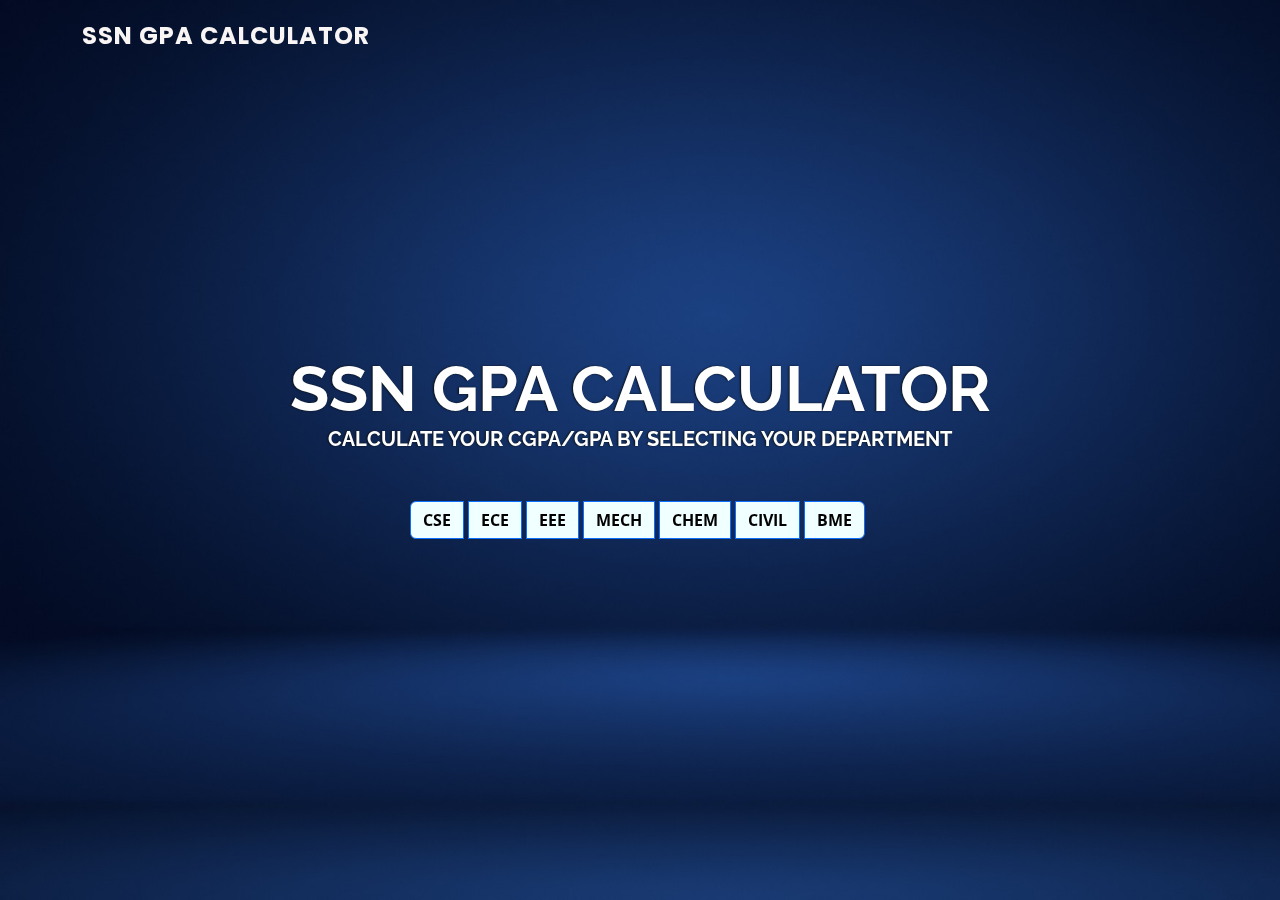
==== index.html @ ec448498 "first commit" ====
<!DOCTYPE html>
<html lang="en">

<head>
  <meta charset="utf-8">
  <meta content="width=device-width, initial-scale=1.0" name="viewport">

  <title>SSN GPA CALCULATOR</title>
  <meta content="" name="description">
  <meta content="" name="keywords">

  <!-- Favicons -->
  <link href="assets/img/favicon.png" rel="icon">
  <link href="assets/img/apple-touch-icon.png" rel="apple-touch-icon">

  <!-- Google Fonts -->
  <link href="https://fonts.googleapis.com/css?family=Open+Sans:300,300i,400,400i,600,600i,700,700i|Raleway:300,300i,400,400i,500,500i,600,600i,700,700i|Poppins:300,300i,400,400i,500,500i,600,600i,700,700i" rel="stylesheet">

  <!-- Vendor CSS Files -->
  <link href="assets/vendor/aos/aos.css" rel="stylesheet">
  <link href="assets/vendor/bootstrap/css/bootstrap.min.css" rel="stylesheet">
  <link href="assets/vendor/bootstrap-icons/bootstrap-icons.css" rel="stylesheet">
  <link href="assets/vendor/boxicons/css/boxicons.min.css" rel="stylesheet">
  <link href="assets/vendor/glightbox/css/glightbox.min.css" rel="stylesheet">
  <link href="assets/vendor/swiper/swiper-bundle.min.css" rel="stylesheet">

  <!-- Template Main CSS File -->
  <link href="assets/css/style.css" rel="stylesheet">

</head>

<body>

  <!-- ======= Header ======= -->
  <header id="header" class="fixed-top header-transparent">
    <div class="container d-flex align-items-center justify-content-between">

      <div class="logo">
        <h1 class="text-light"><a href="index.html"><span>SSN GPA CALCULATOR</span></a></h1>
       
      </div>

      

    </div>
  </header><!-- End Header -->

  <!-- ======= Hero Section ======= -->
  <section id="hero">
    <div class="hero-container" data-aos="fade-up">
      <h1>SSN GPA CALCULATOR</h1>
      <h2>Calculate your CGPA/GPA by selecting your department</h2>
      <div class="btn-group">
      <a type="button" href="cse.html" style="background-color: azure;color: black;margin-right: 5px;"class="btn mr-md-2 mb-md-0 mb-2 btn-primary btn-round mr-1"><b>CSE</b></a>
      <a type="button" href="ece.html" style="background-color: azure;color: black;margin-right: 5px"class="btn mr-md-2 mb-md-0 mb-2 btn-primary btn-round"><b>ECE</b></a>
      <a type="button" href="" style="background-color: azure;color: black;margin-right: 5px"class="btn mr-md-2 mb-md-0 mb-2 btn-primary btn-round"><b>EEE</b></a>
      <a type="button" href="" style="background-color: azure;color: black;margin-right: 5px"class="btn mr-md-2 mb-md-0 mb-2 btn-primary btn-round"><b>MECH</b></a>
      <a type="button" href="chem.html" style="background-color: azure;color: black;margin-right: 5px"class="btn mr-md-2 mb-md-0 mb-2 btn-primary btn-round"><b>CHEM</b></a>
      <a type="button" href="" style="background-color: azure;color: black;margin-right: 5px"class="btn mr-md-2 mb-md-0 mb-2 btn-primary btn-round"><b>CIVIL</b></a>
      <a type="button" href="" style="background-color: azure;color: black;margin-right: 5px"class="btn mr-md-2 mb-md-0 mb-2 btn-primary btn-round"><b>BME</b></a>
    </div>
    </div>
  </section><!-- End Hero -->

  <main id="main">

  
  <!-- Vendor JS Files -->
  <script src="assets/vendor/purecounter/purecounter_vanilla.js"></script>
  <script src="assets/vendor/aos/aos.js"></script>
  <script src="assets/vendor/bootstrap/js/bootstrap.bundle.min.js"></script>
  <script src="assets/vendor/glightbox/js/glightbox.min.js"></script>
  <script src="assets/vendor/isotope-layout/isotope.pkgd.min.js"></script>
  <script src="assets/vendor/swiper/swiper-bundle.min.js"></script>
  <script src="assets/vendor/php-email-form/validate.js"></script>

  <!-- Template Main JS File -->
  <script src="assets/js/main.js"></script>

</body>

</html>
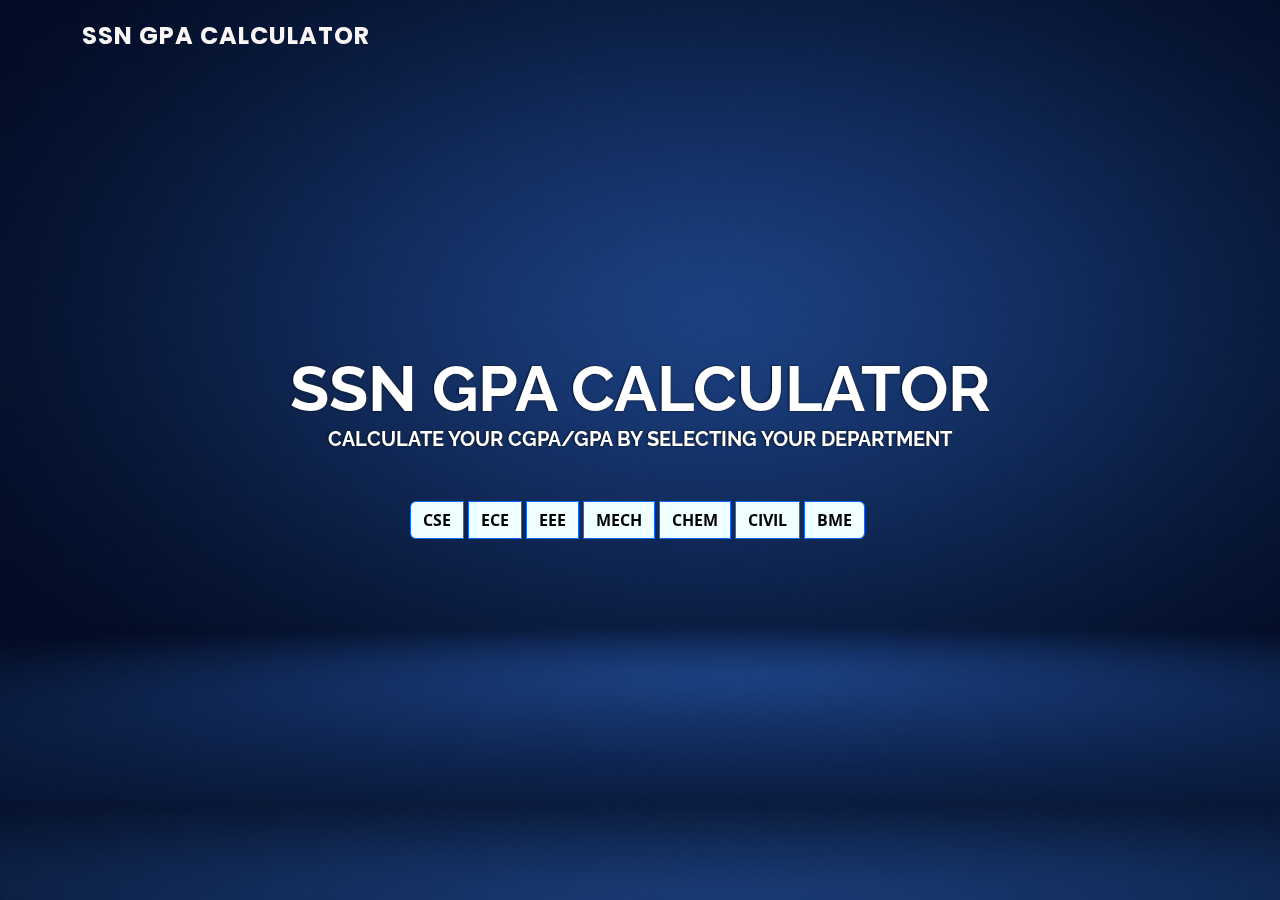
==== commit 1404b403: "Update index.html" ====
--- a/index.html
+++ b/index.html
@@ -50,15 +50,17 @@
     <div class="hero-container" data-aos="fade-up">
       <h1>SSN GPA CALCULATOR</h1>
       <h2>Calculate your CGPA/GPA by selecting your department</h2>
+      <div class="overflow-auto">
       <div class="btn-group">
-      <a type="button" href="cse.html" style="background-color: azure;color: black;margin-right: 5px;"class="btn mr-md-2 mb-md-0 mb-2 btn-primary btn-round mr-1"><b>CSE</b></a>
-      <a type="button" href="ece.html" style="background-color: azure;color: black;margin-right: 5px"class="btn mr-md-2 mb-md-0 mb-2 btn-primary btn-round"><b>ECE</b></a>
-      <a type="button" href="" style="background-color: azure;color: black;margin-right: 5px"class="btn mr-md-2 mb-md-0 mb-2 btn-primary btn-round"><b>EEE</b></a>
-      <a type="button" href="" style="background-color: azure;color: black;margin-right: 5px"class="btn mr-md-2 mb-md-0 mb-2 btn-primary btn-round"><b>MECH</b></a>
-      <a type="button" href="chem.html" style="background-color: azure;color: black;margin-right: 5px"class="btn mr-md-2 mb-md-0 mb-2 btn-primary btn-round"><b>CHEM</b></a>
-      <a type="button" href="" style="background-color: azure;color: black;margin-right: 5px"class="btn mr-md-2 mb-md-0 mb-2 btn-primary btn-round"><b>CIVIL</b></a>
-      <a type="button" href="" style="background-color: azure;color: black;margin-right: 5px"class="btn mr-md-2 mb-md-0 mb-2 btn-primary btn-round"><b>BME</b></a>
+      <a type="button" href="cse.html" aria-expanded="false" style="background-color: azure;color: black;margin-right: 5px;"class="btn mr-md-2 mb-md-0 mb-2 btn-primary btn-round col-sm-4"><b>CSE</b></a>
+      <a type="button" href="ece.html" aria-expanded="false" style="background-color: azure;color: black;margin-right: 5px"class="btn mr-md-2 mb-md-0 mb-2 btn-primary btn-round col-sm-4"><b>ECE</b></a>
+      <a type="button" aria-expanded="false" href="" style="background-color: azure;color: black;margin-right: 5px"class="btn mr-md-2 mb-md-0 mb-2 btn-primary btn-round col-sm-4"><b>EEE</b></a>
+      <a type="button" aria-expanded="false" href="" style="background-color: azure;color: black;margin-right: 5px"class="btn mr-md-2 mb-md-0 mb-2 btn-primary btn-round col-sm-4"><b>MECH</b></a>
+      <a type="button" aria-expanded="false" href="chem.html" style="background-color: azure;color: black;margin-right: 5px"class="btn mr-md-2 mb-md-0 mb-2 btn-primary btn-round col-sm-4"><b>CHEM</b></a>
+      <a type="button" aria-expanded="false" href="" style="background-color: azure;color: black;margin-right: 5px"class="btn mr-md-2 mb-md-0 mb-2 btn-primary btn-round col-sm-4"><b>CIVIL</b></a>
+      <a type="button" aria-expanded="false" href="" style="background-color: azure;color: black;margin-right: 5px"class="btn mr-md-2 mb-md-0 mb-2 btn-primary btn-round col-sm-4"><b>BME</b></a>
     </div>
+      </div>
     </div>
   </section><!-- End Hero -->
 
@@ -79,4 +81,4 @@
 
 </body>
 
-</html>+</html>
--- a/assets/css/style.css
+++ b/assets/css/style.css
@@ -1,13 +1,4 @@
-/**
-* Template Name: Squadfree - v4.8.1
-* Template URL: https://bootstrapmade.com/squadfree-free-bootstrap-template-creative/
-* Author: BootstrapMade.com
-* License: https://bootstrapmade.com/license/
-*/
-
-/*--------------------------------------------------------------
-# General
---------------------------------------------------------------*/
+
 body {
   font-family: "Open Sans", sans-serif;
   color: #0f0202;
@@ -353,7 +344,7 @@
 #hero {
   width: 100%;
   height: 100vh;
-  background: rgba(3, 16, 22, 0.5) url(../img/wepik-photo-mode-202278-18548.png);
+  background: rgba(3, 16, 22, 0.5) url(../js/wepik-photo-mode-202278-18548.png);
   background-size: cover;
   position: relative;
   margin-bottom: -90px;
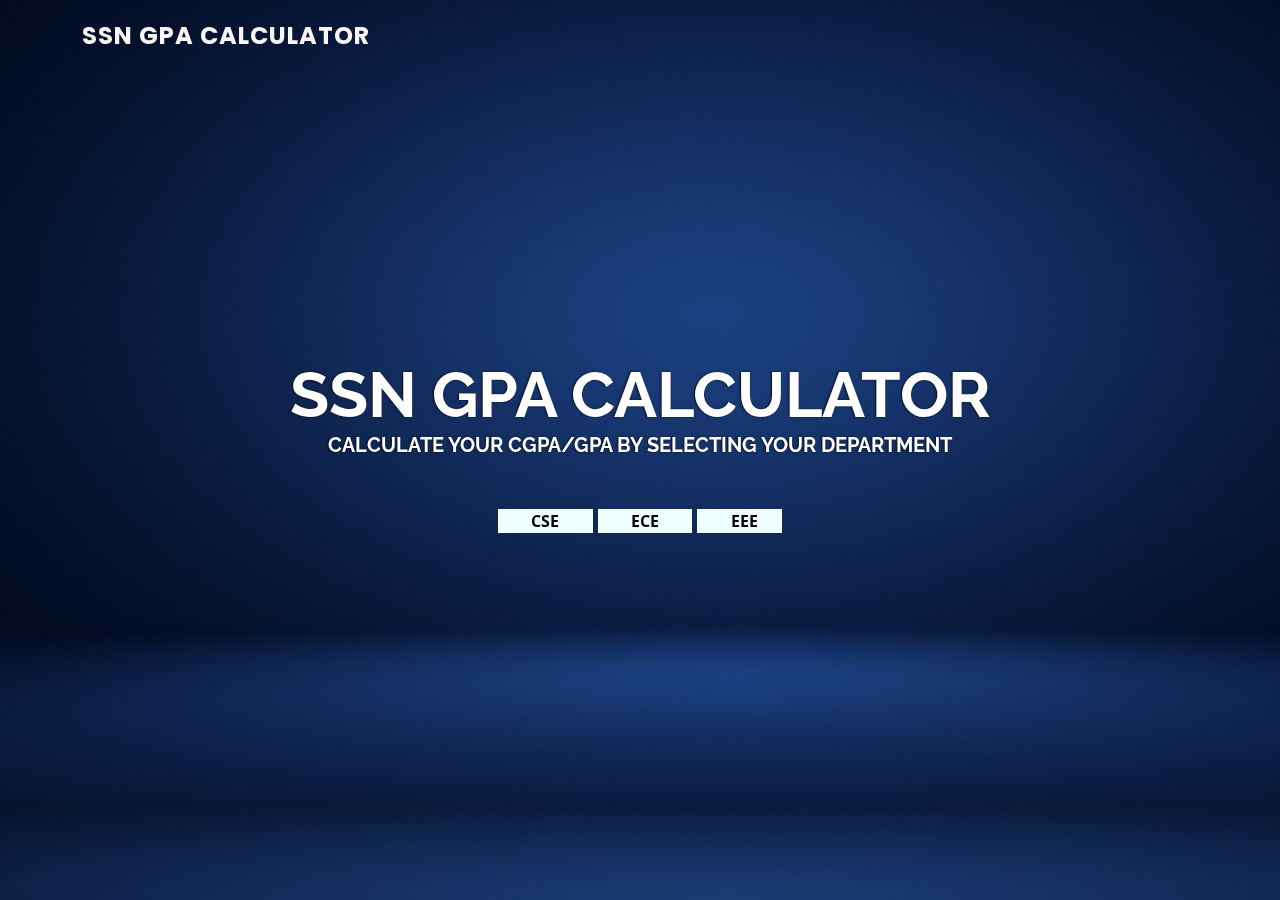
==== commit fb330e62: "Update index.html" ====
--- a/index.html
+++ b/index.html
@@ -52,13 +52,13 @@
       <h2>Calculate your CGPA/GPA by selecting your department</h2>
       <div class="overflow-auto">
       <div class="btn-group">
-      <a type="button" href="cse.html" aria-expanded="false" style="background-color: azure;color: black;margin-right: 5px;"class="btn mr-md-2 mb-md-0 mb-2 btn-primary btn-round col-sm-4"><b>CSE</b></a>
-      <a type="button" href="ece.html" aria-expanded="false" style="background-color: azure;color: black;margin-right: 5px"class="btn mr-md-2 mb-md-0 mb-2 btn-primary btn-round col-sm-4"><b>ECE</b></a>
-      <a type="button" aria-expanded="false" href="" style="background-color: azure;color: black;margin-right: 5px"class="btn mr-md-2 mb-md-0 mb-2 btn-primary btn-round col-sm-4"><b>EEE</b></a>
-      <a type="button" aria-expanded="false" href="" style="background-color: azure;color: black;margin-right: 5px"class="btn mr-md-2 mb-md-0 mb-2 btn-primary btn-round col-sm-4"><b>MECH</b></a>
-      <a type="button" aria-expanded="false" href="chem.html" style="background-color: azure;color: black;margin-right: 5px"class="btn mr-md-2 mb-md-0 mb-2 btn-primary btn-round col-sm-4"><b>CHEM</b></a>
-      <a type="button" aria-expanded="false" href="" style="background-color: azure;color: black;margin-right: 5px"class="btn mr-md-2 mb-md-0 mb-2 btn-primary btn-round col-sm-4"><b>CIVIL</b></a>
-      <a type="button" aria-expanded="false" href="" style="background-color: azure;color: black;margin-right: 5px"class="btn mr-md-2 mb-md-0 mb-2 btn-primary btn-round col-sm-4"><b>BME</b></a>
+      <a type="button" class="col-sm-4 "href="cse.html" aria-expanded="false" style="background-color: azure;color: black;margin-right: 5px;"class="btn mr-md-2 mb-md-0 mb-2 btn-primary btn-round "><b>CSE</b></a>
+      <a type="button" class="col-sm-4" href="ece.html" aria-expanded="false" style="background-color: azure;color: black;margin-right: 5px"class="btn mr-md-2 mb-md-0 mb-2 btn-primary btn-round "><b>ECE</b></a>
+      <a type="button" class="col-sm-4" aria-expanded="false" href="" style="background-color: azure;color: black;margin-right: 5px"class="btn mr-md-2 mb-md-0 mb-2 btn-primary btn-round "><b>EEE</b></a>
+      <a type="button" class="col-sm-4" aria-expanded="false" href="" style="background-color: azure;color: black;margin-right: 5px"class="btn mr-md-2 mb-md-0 mb-2 btn-primary btn-round"><b>MECH</b></a>
+      <a type="button" class="col-sm-4" aria-expanded="false" href="chem.html" style="background-color: azure;color: black;margin-right: 5px"class="btn mr-md-2 mb-md-0 mb-2 btn-primary btn-round "><b>CHEM</b></a>
+      <a type="button" class="col-sm-4" aria-expanded="false" href="" style="background-color: azure;color: black;margin-right: 5px"class="btn mr-md-2 mb-md-0 mb-2 btn-primary btn-round "><b>CIVIL</b></a>
+      <a type="button" class="col-sm-4" aria-expanded="false" href="" style="background-color: azure;color: black;margin-right: 5px"class="btn mr-md-2 mb-md-0 mb-2 btn-primary btn-round "><b>BME</b></a>
     </div>
       </div>
     </div>
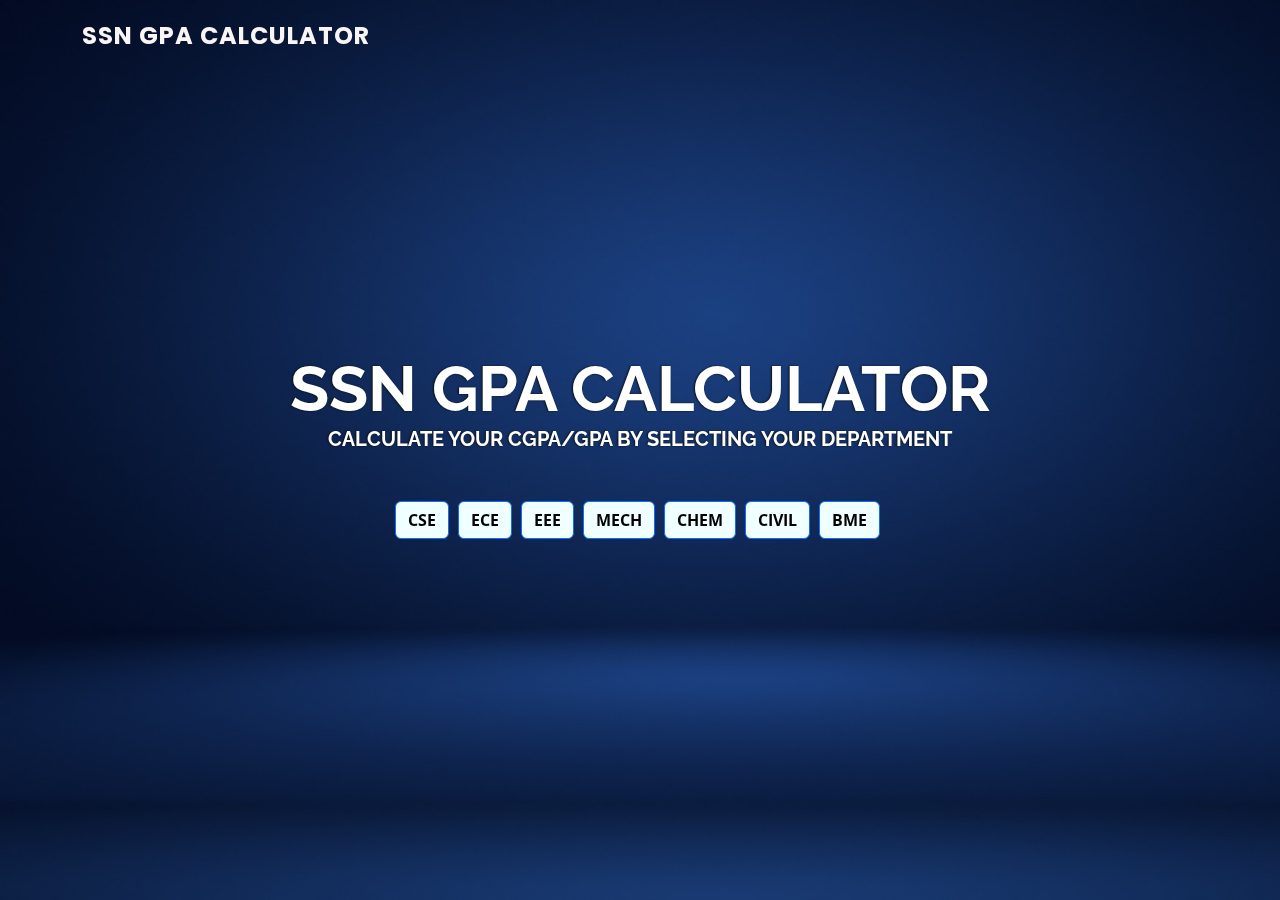
==== commit b65e8349: "Update index.html" ====
--- a/index.html
+++ b/index.html
@@ -50,15 +50,15 @@
     <div class="hero-container" data-aos="fade-up">
       <h1>SSN GPA CALCULATOR</h1>
       <h2>Calculate your CGPA/GPA by selecting your department</h2>
-      <div class="overflow-auto">
-      <div class="btn-group">
-      <a type="button" class="col-sm-4 "href="cse.html" aria-expanded="false" style="background-color: azure;color: black;margin-right: 5px;"class="btn mr-md-2 mb-md-0 mb-2 btn-primary btn-round "><b>CSE</b></a>
-      <a type="button" class="col-sm-4" href="ece.html" aria-expanded="false" style="background-color: azure;color: black;margin-right: 5px"class="btn mr-md-2 mb-md-0 mb-2 btn-primary btn-round "><b>ECE</b></a>
-      <a type="button" class="col-sm-4" aria-expanded="false" href="" style="background-color: azure;color: black;margin-right: 5px"class="btn mr-md-2 mb-md-0 mb-2 btn-primary btn-round "><b>EEE</b></a>
-      <a type="button" class="col-sm-4" aria-expanded="false" href="" style="background-color: azure;color: black;margin-right: 5px"class="btn mr-md-2 mb-md-0 mb-2 btn-primary btn-round"><b>MECH</b></a>
-      <a type="button" class="col-sm-4" aria-expanded="false" href="chem.html" style="background-color: azure;color: black;margin-right: 5px"class="btn mr-md-2 mb-md-0 mb-2 btn-primary btn-round "><b>CHEM</b></a>
-      <a type="button" class="col-sm-4" aria-expanded="false" href="" style="background-color: azure;color: black;margin-right: 5px"class="btn mr-md-2 mb-md-0 mb-2 btn-primary btn-round "><b>CIVIL</b></a>
-      <a type="button" class="col-sm-4" aria-expanded="false" href="" style="background-color: azure;color: black;margin-right: 5px"class="btn mr-md-2 mb-md-0 mb-2 btn-primary btn-round "><b>BME</b></a>
+      <div>
+      <div>
+      <a type="button"  data-toggle="collapse" data-target="#multiCollapseExample2" href="cse.html" style="background-color: azure;color: black;margin-right: 5px;"class="btn mr-md-2 mb-md-0 mb-2 btn-primary btn-round" class="col-xs-2"><b>CSE</b></a>
+      <a type="button"  ref="ece.html" style="background-color: azure;color: black;margin-right: 5px"class="btn mr-md-2 mb-md-0 mb-2 btn-primary btn-round" class="col-xs-2"><b>ECE</b></a>
+      <a type="button"  href="" style="background-color: azure;color: black;margin-right: 5px"class="btn mr-md-2 mb-md-0 mb-2 btn-primary btn-round" class="col-sm-2"><b>EEE</b></a>
+      <a type="button"  href="" style="background-color: azure;color: black;margin-right: 5px"class="btn mr-md-2 mb-md-0 mb-2 btn-primary btn-round" class="col-sm-2"><b>MECH</b></a>
+      <a type="button"  href="chem.html" style="background-color: azure;color: black;margin-right: 5px"class="btn mr-md-2 mb-md-0 mb-2 btn-primary btn-round" class="col-sm-2"><b>CHEM</b></a>
+      <a type="button"  href="civil.html" style="background-color: azure;color: black;margin-right: 5px"class="btn mr-md-2 mb-md-0 mb-2 btn-primary btn-round" class="col-sm-2"><b>CIVIL</b></a>
+      <a type="button"  href="" style="background-color: azure;color: black;margin-right: 5px"class="btn mr-md-2 mb-md-0 mb-2 btn-primary btn-round" class="col-sm-2"><b>BME</b></a>
     </div>
       </div>
     </div>
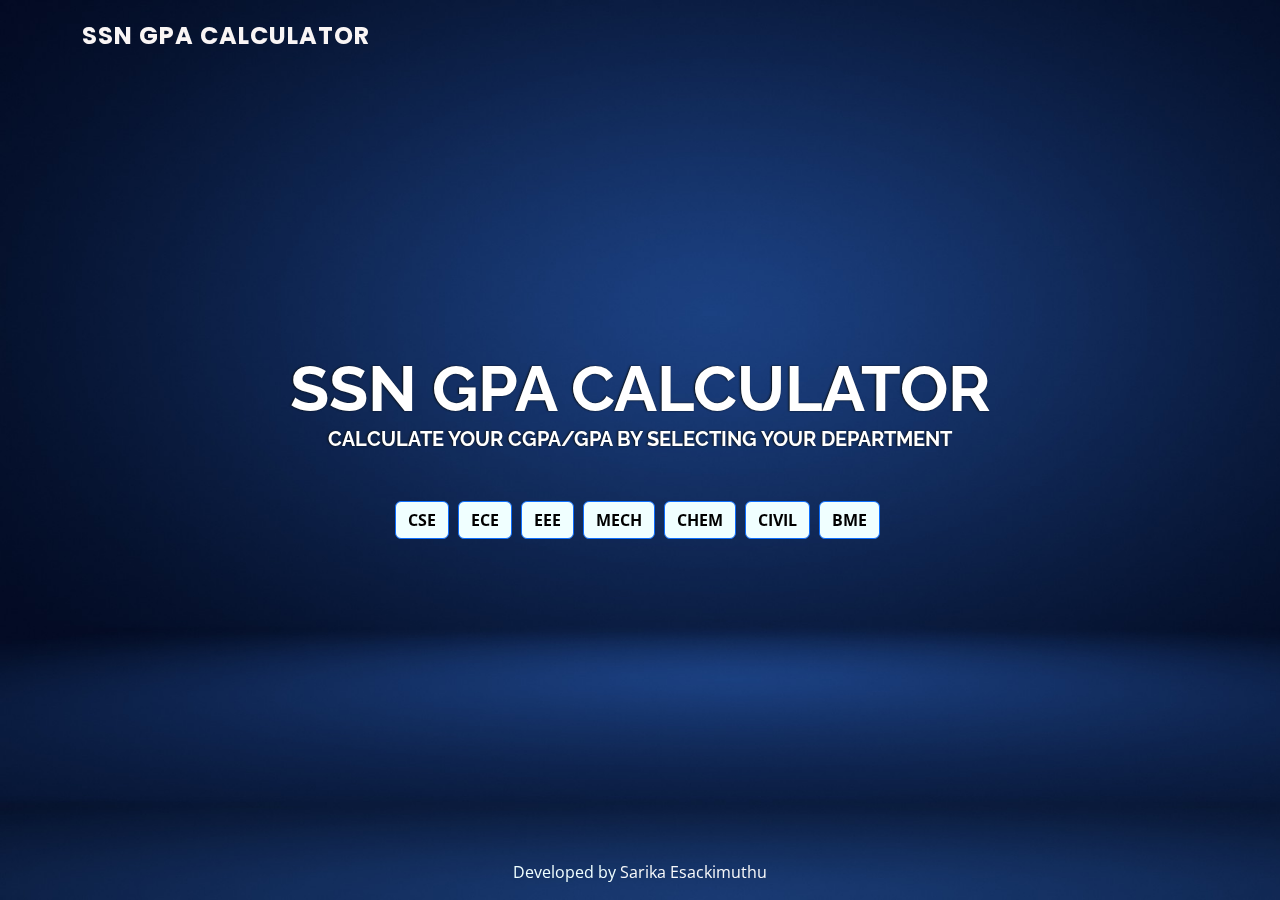
==== commit 17ee93af: "Update index.html" ====
--- a/index.html
+++ b/index.html
@@ -1,84 +1,89 @@
-<!DOCTYPE html>
-<html lang="en">
-
-<head>
-  <meta charset="utf-8">
-  <meta content="width=device-width, initial-scale=1.0" name="viewport">
-
-  <title>SSN GPA CALCULATOR</title>
-  <meta content="" name="description">
-  <meta content="" name="keywords">
-
-  <!-- Favicons -->
-  <link href="assets/img/favicon.png" rel="icon">
-  <link href="assets/img/apple-touch-icon.png" rel="apple-touch-icon">
-
-  <!-- Google Fonts -->
-  <link href="https://fonts.googleapis.com/css?family=Open+Sans:300,300i,400,400i,600,600i,700,700i|Raleway:300,300i,400,400i,500,500i,600,600i,700,700i|Poppins:300,300i,400,400i,500,500i,600,600i,700,700i" rel="stylesheet">
-
-  <!-- Vendor CSS Files -->
-  <link href="assets/vendor/aos/aos.css" rel="stylesheet">
-  <link href="assets/vendor/bootstrap/css/bootstrap.min.css" rel="stylesheet">
-  <link href="assets/vendor/bootstrap-icons/bootstrap-icons.css" rel="stylesheet">
-  <link href="assets/vendor/boxicons/css/boxicons.min.css" rel="stylesheet">
-  <link href="assets/vendor/glightbox/css/glightbox.min.css" rel="stylesheet">
-  <link href="assets/vendor/swiper/swiper-bundle.min.css" rel="stylesheet">
-
-  <!-- Template Main CSS File -->
-  <link href="assets/css/style.css" rel="stylesheet">
-
-</head>
-
-<body>
-
-  <!-- ======= Header ======= -->
-  <header id="header" class="fixed-top header-transparent">
-    <div class="container d-flex align-items-center justify-content-between">
-
-      <div class="logo">
-        <h1 class="text-light"><a href="index.html"><span>SSN GPA CALCULATOR</span></a></h1>
-       
-      </div>
-
-      
-
-    </div>
-  </header><!-- End Header -->
-
-  <!-- ======= Hero Section ======= -->
-  <section id="hero">
-    <div class="hero-container" data-aos="fade-up">
-      <h1>SSN GPA CALCULATOR</h1>
-      <h2>Calculate your CGPA/GPA by selecting your department</h2>
-      <div>
-      <div>
-      <a type="button"  data-toggle="collapse" data-target="#multiCollapseExample2" href="cse.html" style="background-color: azure;color: black;margin-right: 5px;"class="btn mr-md-2 mb-md-0 mb-2 btn-primary btn-round" class="col-xs-2"><b>CSE</b></a>
-      <a type="button"  ref="ece.html" style="background-color: azure;color: black;margin-right: 5px"class="btn mr-md-2 mb-md-0 mb-2 btn-primary btn-round" class="col-xs-2"><b>ECE</b></a>
-      <a type="button"  href="" style="background-color: azure;color: black;margin-right: 5px"class="btn mr-md-2 mb-md-0 mb-2 btn-primary btn-round" class="col-sm-2"><b>EEE</b></a>
-      <a type="button"  href="" style="background-color: azure;color: black;margin-right: 5px"class="btn mr-md-2 mb-md-0 mb-2 btn-primary btn-round" class="col-sm-2"><b>MECH</b></a>
-      <a type="button"  href="chem.html" style="background-color: azure;color: black;margin-right: 5px"class="btn mr-md-2 mb-md-0 mb-2 btn-primary btn-round" class="col-sm-2"><b>CHEM</b></a>
-      <a type="button"  href="civil.html" style="background-color: azure;color: black;margin-right: 5px"class="btn mr-md-2 mb-md-0 mb-2 btn-primary btn-round" class="col-sm-2"><b>CIVIL</b></a>
-      <a type="button"  href="" style="background-color: azure;color: black;margin-right: 5px"class="btn mr-md-2 mb-md-0 mb-2 btn-primary btn-round" class="col-sm-2"><b>BME</b></a>
-    </div>
-      </div>
-    </div>
-  </section><!-- End Hero -->
-
-  <main id="main">
-
-  
-  <!-- Vendor JS Files -->
-  <script src="assets/vendor/purecounter/purecounter_vanilla.js"></script>
-  <script src="assets/vendor/aos/aos.js"></script>
-  <script src="assets/vendor/bootstrap/js/bootstrap.bundle.min.js"></script>
-  <script src="assets/vendor/glightbox/js/glightbox.min.js"></script>
-  <script src="assets/vendor/isotope-layout/isotope.pkgd.min.js"></script>
-  <script src="assets/vendor/swiper/swiper-bundle.min.js"></script>
-  <script src="assets/vendor/php-email-form/validate.js"></script>
-
-  <!-- Template Main JS File -->
-  <script src="assets/js/main.js"></script>
-
-</body>
-
-</html>
+<!DOCTYPE html>
+<html lang="en">
+
+<head>
+  <meta charset="utf-8">
+  <meta content="width=device-width, initial-scale=1.0" name="viewport">
+
+  <title>SSN GPA CALCULATOR</title>
+  <meta content="" name="description">
+  <meta content="" name="keywords">
+
+  <!-- Favicons -->
+  <link href="assets/img/favicon.png" rel="icon">
+  <link href="assets/img/apple-touch-icon.png" rel="apple-touch-icon">
+
+  <!-- Google Fonts -->
+  <link href="https://fonts.googleapis.com/css?family=Open+Sans:300,300i,400,400i,600,600i,700,700i|Raleway:300,300i,400,400i,500,500i,600,600i,700,700i|Poppins:300,300i,400,400i,500,500i,600,600i,700,700i" rel="stylesheet">
+
+  <!-- Vendor CSS Files -->
+  <link href="assets/vendor/aos/aos.css" rel="stylesheet">
+  <link href="assets/vendor/bootstrap/css/bootstrap.min.css" rel="stylesheet">
+  <link href="assets/vendor/bootstrap-icons/bootstrap-icons.css" rel="stylesheet">
+  <link href="assets/vendor/boxicons/css/boxicons.min.css" rel="stylesheet">
+  <link href="assets/vendor/glightbox/css/glightbox.min.css" rel="stylesheet">
+  <link href="assets/vendor/swiper/swiper-bundle.min.css" rel="stylesheet">
+
+  <!-- Template Main CSS File -->
+  <link href="assets/css/style.css" rel="stylesheet">
+
+</head>
+
+<body oncontextmenu="return false;">
+
+  <!-- ======= Header ======= -->
+  <header id="header" class="fixed-top header-transparent">
+    <div class="container d-flex align-items-center justify-content-between">
+
+      <div class="logo">
+        <h1 class="text-light"><a href="index.html"><span>SSN GPA CALCULATOR</span></a></h1>
+       
+      </div>
+
+      
+      
+    </div>
+  </header><!-- End Header -->
+
+  <!-- ======= Hero Section ======= -->
+  <section id="hero">
+    <div class="hero-container" data-aos="fade-up">
+      <h1>SSN GPA CALCULATOR</h1>
+      <h2>Calculate your CGPA/GPA by selecting your department</h2>
+      <div >
+      <div >
+      <a type="button"  data-toggle="collapse" data-target="#multiCollapseExample2" href="cse.html" style="background-color: azure;color: black;margin-right: 5px;"class="btn mr-md-2 mb-md-0 mb-2 btn-primary btn-round" class="col-xs-2"><b>CSE</b></a>
+      <a type="button"  ref="ece.html" style="background-color: azure;color: black;margin-right: 5px"class="btn mr-md-2 mb-md-0 mb-2 btn-primary btn-round" class="col-xs-2"><b>ECE</b></a>
+      <a type="button"  href="eee.html" style="background-color: azure;color: black;margin-right: 5px"class="btn mr-md-2 mb-md-0 mb-2 btn-primary btn-round" class="col-sm-2"><b>EEE</b></a>
+      <a type="button"  href="" style="background-color: azure;color: black;margin-right: 5px"class="btn mr-md-2 mb-md-0 mb-2 btn-primary btn-round" class="col-sm-2"><b>MECH</b></a>
+      <a type="button"  href="chem.html" style="background-color: azure;color: black;margin-right: 5px"class="btn mr-md-2 mb-md-0 mb-2 btn-primary btn-round" class="col-sm-2"><b>CHEM</b></a>
+      <a type="button"  href="civil.html" style="background-color: azure;color: black;margin-right: 5px"class="btn mr-md-2 mb-md-0 mb-2 btn-primary btn-round" class="col-sm-2"><b>CIVIL</b></a>
+      <a type="button"  href="bme.html" style="background-color: azure;color: black;margin-right: 5px"class="btn mr-md-2 mb-md-0 mb-2 btn-primary btn-round" class="col-sm-2"><b>BME</b></a>
+    </div>
+    
+    </div>
+   
+    </div>
+    
+  </section><!-- End Hero -->
+  <div class="position-absolute bottom-0 start-50 translate-middle-x">
+    <p style=" color: azure; ;">Developed by <a href="https://sarikamuthu.github.io/sarika_portfolio/" class="link-light">Sarika Esackimuthu</a></p>
+  </div>
+  <main id="main">
+
+  
+  <!-- Vendor JS Files -->
+  <script src="assets/vendor/purecounter/purecounter_vanilla.js"></script>
+  <script src="assets/vendor/aos/aos.js"></script>
+  <script src="assets/vendor/bootstrap/js/bootstrap.bundle.min.js"></script>
+  <script src="assets/vendor/glightbox/js/glightbox.min.js"></script>
+  <script src="assets/vendor/isotope-layout/isotope.pkgd.min.js"></script>
+  <script src="assets/vendor/swiper/swiper-bundle.min.js"></script>
+  <script src="assets/vendor/php-email-form/validate.js"></script>
+
+  <!-- Template Main JS File -->
+  <script src="assets/js/main.js"></script>
+
+</body>
+
+</html>
